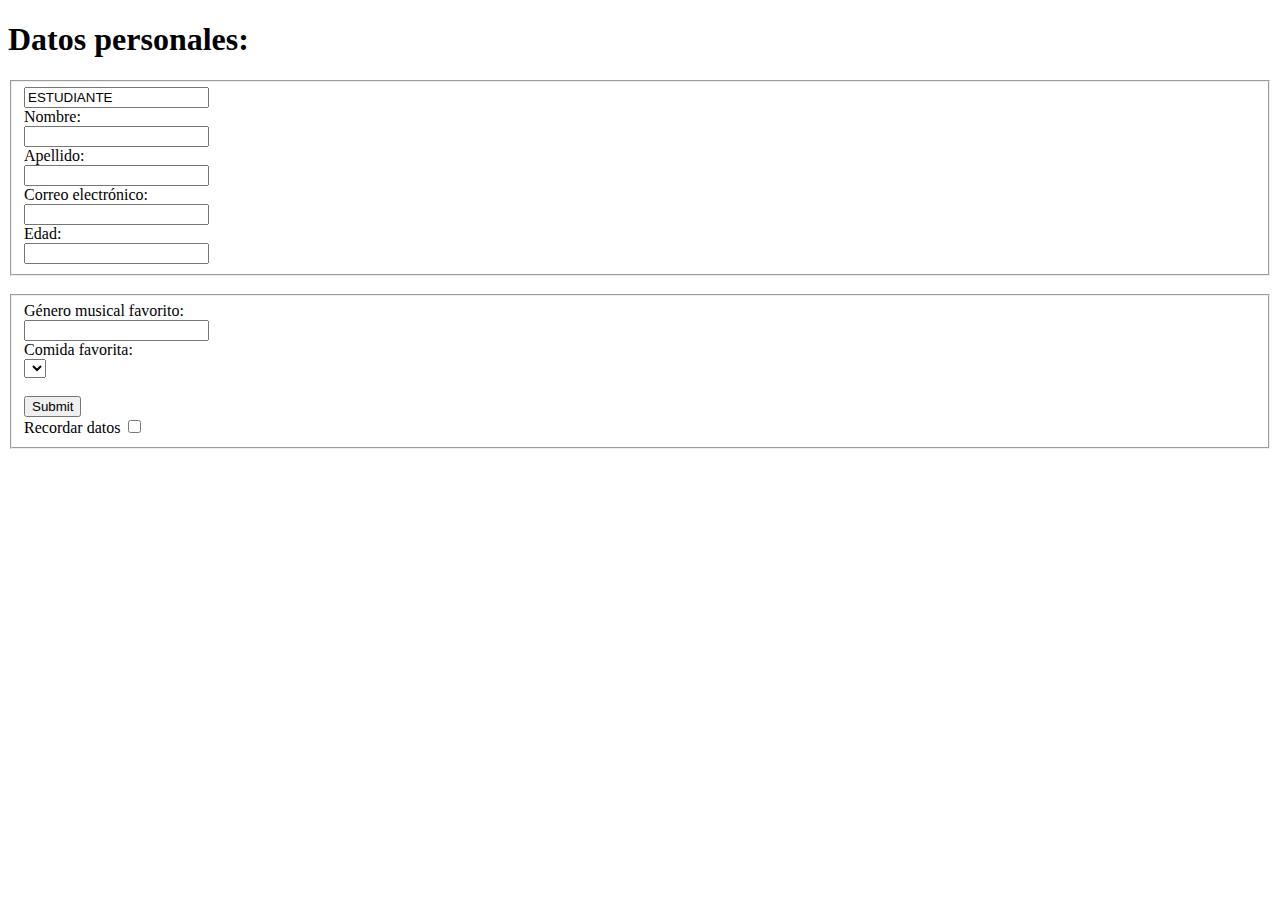
==== U02P02/perfil.html @ 267d6199 "Segunda práctica" ====
<!DOCTYPE html>
<html lang="en">
<head>
    <meta charset="UTF-8">
    <meta http-equiv="X-UA-Compatible" content="IE=edge">
    <meta name="viewport" content="width=device-width, initial-scale=1.0">
    <title>Práctica 2:Formulario datos</title>
</head>
<body>
    <h1>Datos personales:</h1>
    <form action="">
        <fieldset>
            <input type="text" value="ESTUDIANTE" readonly/>
            <br>
            <label for="">Nombre:</label>
            <br>
            <input type="text" placeholder="" name="" required/>
            <br>
            <label for="">Apellido:</label>
            <br>
            <input type="text" placeholder="" name="" required/>
            <br>
            <label for="">Correo electrónico:</label>
            <br>
            <input type="text" placeholder="" name="" required/>
            <br>
            <label for="">Edad:</label>
            <br>
            <input type="number">
        </fieldset>
        <br>
        <fieldset>
            <label for="">Género musical favorito:</label>
            <br>
            <input type="text"/>
            <br>
            <label for="">Comida favorita:</label>
            <br>
            <select name="" id="">
                <option value=""></option>
                <option value=""></option>
                <option value=""></option>
                <option value=""></option>
                <option value=""></option>
                <option value=""></option>
                <option value=""></option>
            </select>
            <br>
            <label for=""></label>
            <br>
            <input type="submit"/>
            <br>
            <label for="">Recordar datos</label>
            <input type="checkbox"/>
        </fieldset>
    </form>

</body>
</html>
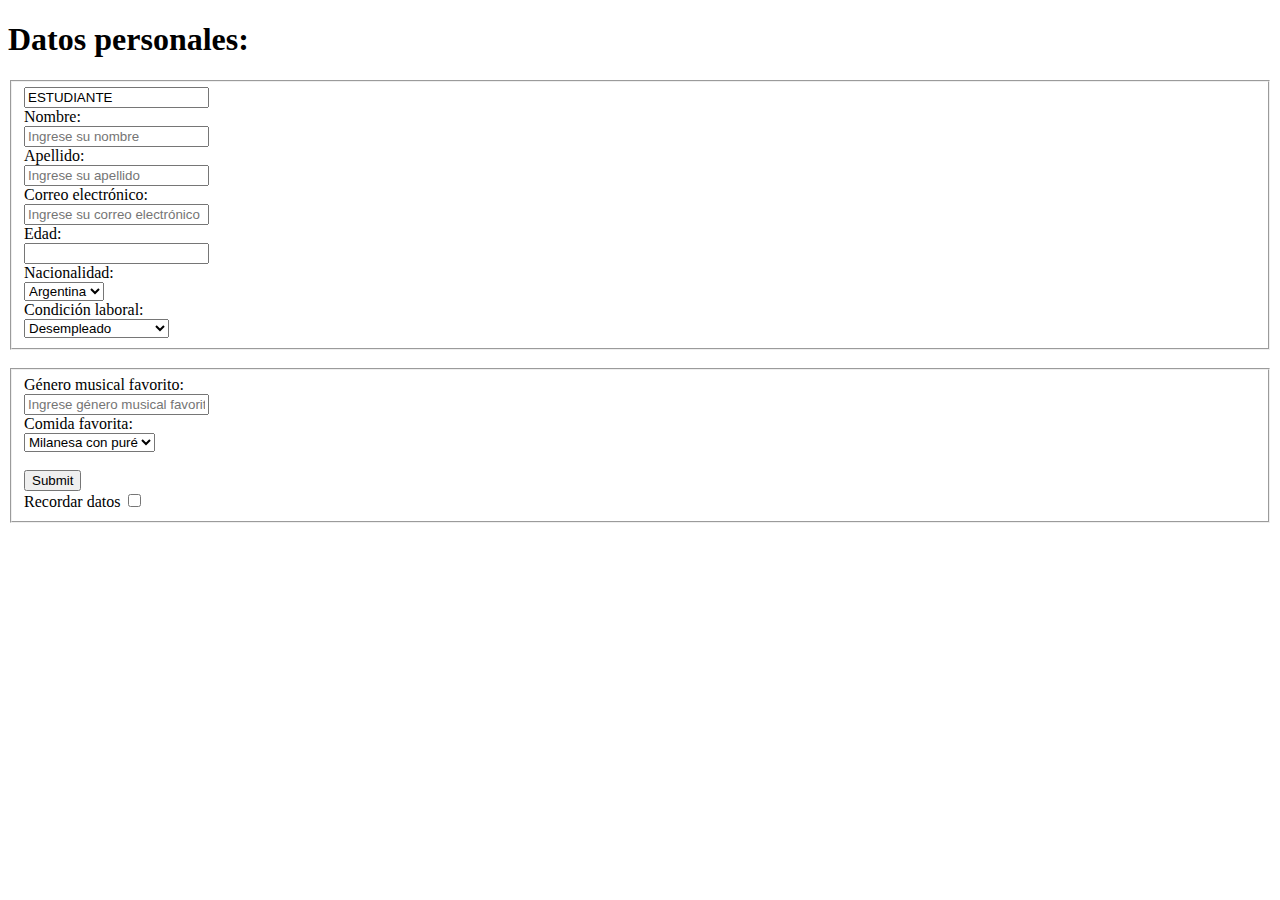
==== commit d96af21f: "Segunda práctica/mejorada" ====
--- a/U02P02/perfil.html
+++ b/U02P02/perfil.html
@@ -12,46 +12,66 @@
         <fieldset>
             <input type="text" value="ESTUDIANTE" readonly/>
             <br>
-            <label for="">Nombre:</label>
+            <label for="nombre">Nombre:</label>
             <br>
-            <input type="text" placeholder="" name="" required/>
+            <input type="text" placeholder="Ingrese su nombre" name="nombre" required/>
             <br>
-            <label for="">Apellido:</label>
+            <label for="apellido">Apellido:</label>
             <br>
-            <input type="text" placeholder="" name="" required/>
+            <input type="text" placeholder="Ingrese su apellido" name="apellido" required/>
             <br>
-            <label for="">Correo electrónico:</label>
+            <label for="mail">Correo electrónico:</label>
             <br>
-            <input type="text" placeholder="" name="" required/>
+            <input type="email" placeholder="Ingrese su correo electrónico" name="mail" required/>
             <br>
-            <label for="">Edad:</label>
+            <label for="edad">Edad:</label>
             <br>
             <input type="number">
+            <br>
+            <label for="nacionalidad">Nacionalidad:</label>
+            <br>
+            <select name="nacionalidad" id="nacionalidad" required>
+                <option value="nacionalidad">Argentina</option>
+                    <option value="nacionalidad">Bolivia</option>
+                    <option value="nacionalidad">Brasil</option>
+                    <option value="nacionalidad">Chile</option>
+                    <option value="nacionalidad">Paraguay</option>
+                    <option value="nacionalidad">Uruguay</option>
+                    <option value="nacionalidad">Otros</option>
+            </select>
+            <br>
+            <label for="claboral">Condición laboral:</label>
+            <br>
+            <select name="claboral" id="claboral" required>
+                <option value="claboral">Desempleado</option>
+                <option value="claboral">En búsqueda laboral</option>
+                <option value="claboral">Trabajo part-time</option>
+                <option value="claboral">Trabajo full-time</option>
+            </select>
         </fieldset>
         <br>
         <fieldset>
-            <label for="">Género musical favorito:</label>
+            <label for="gmusical">Género musical favorito:</label>
             <br>
-            <input type="text"/>
+            <input type="text" placeholder="Ingrese género musical favorito" name="gmusical"/>
             <br>
             <label for="">Comida favorita:</label>
             <br>
-            <select name="" id="">
-                <option value=""></option>
-                <option value=""></option>
-                <option value=""></option>
-                <option value=""></option>
-                <option value=""></option>
-                <option value=""></option>
-                <option value=""></option>
+            <select name="comida" id="comida">
+                <option value="comida">Milanesa con puré</option>
+                <option value="comida">Pastas</option>
+                <option value="comida">Asado</option>
+                <option value="comida">Pizza</option>
+                <option value="comida">Empanadas</option>
+                <option value="comida">Otros</option>
             </select>
             <br>
-            <label for=""></label>
+            <label for="boton"></label>
             <br>
-            <input type="submit"/>
+            <input type="submit" name="boton"/>
             <br>
-            <label for="">Recordar datos</label>
-            <input type="checkbox"/>
+            <label for="check">Recordar datos</label>
+            <input type="checkbox" name="check"/>
         </fieldset>
     </form>
 
